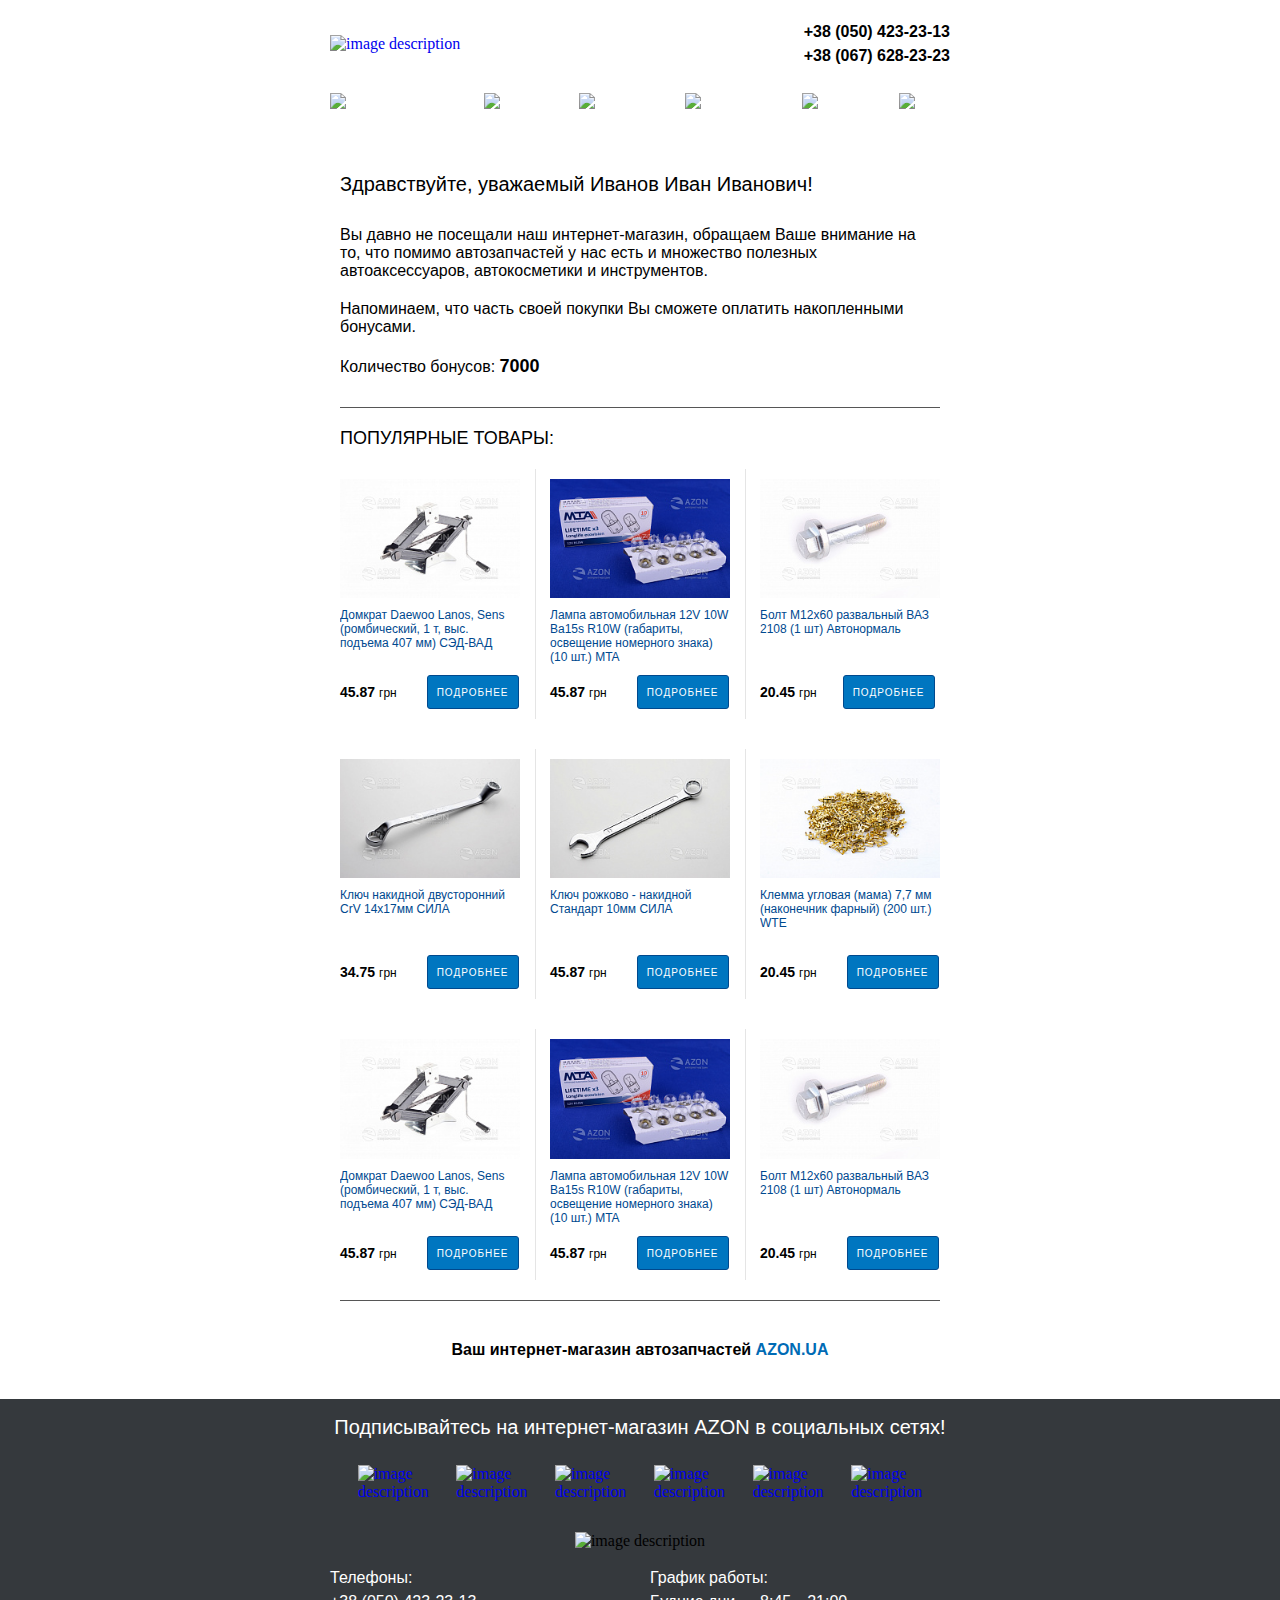
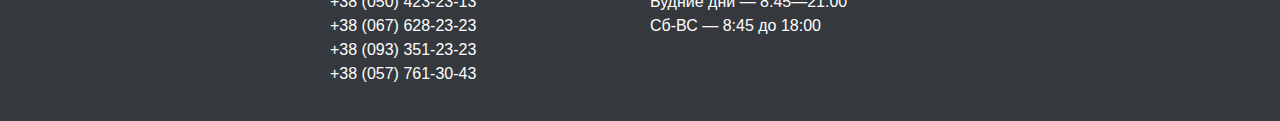
==== index.html @ e0216273 "first commit" ====
<!DOCTYPE html PUBLIC "-//W3C//DTD XHTML 1.0 Strict//EN" "http://www.w3.org/TR/xhtml1/DTD/xhtml1-strict.dtd">
<html xmlns="http://www.w3.org/1999/xhtml">
<head>
  <meta charset="UTF-8">
  <title>AZON</title>
</head>
<body marginheight="0" marginwidth="0" leftmargin="0" topmargin="0" bgcolor="#ffffff" style="min-width:320px; height: 100%;">
<table width="100%" cellpadding="0" cellspacing="0" border="0" bgcolor="#ffffff" style="height: 100%;">
  <tr>
    <td valign="top">
      <table class="container" width="640" cellpadding="0" cellspacing="0" border="0" align="center" style="margin-left:auto; margin-right:auto; padding: 0 10px">
        <tr>
          <td class="header">
            <table cellpadding="0" cellspacing="0" border="0" width="100%">
              <tbody>
              <tr>
                <td height="20" style="font-size: 0; line-height: 0;"></td>
              </tr>
              <tr>
                <td width="181"><a href="https://azon.ua" target="_blank" style="text-decoration: none;"><img src="https://azon.ua/bitrix/templates/azon/images/mail/azon.png" align="left" border="0" hspace="0" vspace="0" alt="image description" style="vertical-align: top; width: 100% !important; max-width: 100%; height: auto !important;" /></a></td>
                <td width="20"></td>
                <td>
                  <table cellpadding="0" cellspacing="0" border="0" width="100%">
                    <tbody>
                    <tr>
                      <td align="right"><a href="tel:+380504232313" value="+380504232313" target="_blank" style="font-size:16px; font-weight: 700; text-decoration:none; line-height:24px; color: #000000; font-family: Tahoma, Geneva, sans-serif;">+38 (050) 423-23-13</a></td>
                    </tr>
                    <td align="right"><a href="tel:+380676282323" value="+380676282323" target="_blank" style="font-size:16px; font-weight: 700; text-decoration:none; line-height:24px; color: #000000; font-family: Tahoma, Geneva, sans-serif;">+38 (067) 628-23-23</a></td>
                    </tr>
                    </tbody>
                  </table>
                </td>
              </tr>
              <tr>
                <td height="25" style="font-size: 0; line-height: 0;"></td>
              </tr>
              </tbody>
            </table>
          </td>
        </tr>
        <tr>
          <td class="content" style="font-size: 0; line-height: 0;">
            <table cellpadding="0" cellspacing="0" border="0" width="100%" style="font-family: Tahoma, Geneva, sans-serif;">
              <tbody>
              <tr>
                <td width="108" align="left">
                  <a href="https://azon.ua/vaz/" target="_blank" style="text-decoration: none;"><img border="0" hspace="0" vspace="0" src="https://azon.ua/bitrix/templates/azon/images/mail/vaz.png" alt="image description" style="vertical-align:middle; max-width: 100%; height: auto !important;"></a>
                </td>
                <td width="103" align="center">
                  <a href="https://azon.ua/daewoo/" target="_blank" style="text-decoration: none;"><img border="0" hspace="0" vspace="0" src="https://azon.ua/bitrix/templates/azon/images/mail/daewoo.png" alt="image description" style="vertical-align:middle; max-width: 100%; height: auto !important;"></a>
                </td>
                <td width="85" align="center">
                  <a href="https://azon.ua/gaz/" target="_blank" style="text-decoration: none;"><img border="0" hspace="0" vspace="0" src="https://azon.ua/bitrix/templates/azon/images/mail/gaz.png" alt="image description" style="vertical-align:middle; max-width: 100%; height: auto !important;"></a>
                </td>
                <td width="125" align="center">
                  <a href="https://azon.ua/chevrolet/" target="_blank" style="text-decoration: none;"><img border="0" hspace="0" vspace="0" src="https://azon.ua/bitrix/templates/azon/images/mail/chevrolet.png" alt="image description" style="vertical-align:middle; max-width: 100%; height: auto !important;"></a>
                </td>
                <td width="106" align="center">
                  <a href="https://azon.ua/zaz/" target="_blank" style="text-decoration: none;"><img border="0" hspace="0" vspace="0" src="https://azon.ua/bitrix/templates/azon/images/mail/zaz.png" alt="image description" style="vertical-align:middle; max-width: 100%; height: auto !important;"></a>
                </td>
                <td width="85" align="center">
                  <a href="https://azon.ua/azlk/" target="_blank" style="text-decoration: none;"><img border="0" hspace="0" vspace="0" src="https://azon.ua/bitrix/templates/azon/images/mail/azlk.png" alt="image description" style="vertical-align:middle; max-width: 100%; height: auto !important;"></a>
                </td>
              </tr>
              <tr>
                <td height="24" style="font-size: 0; line-height: 0;"></td>
              </tr>
              </tbody>
            </table>
          </td>
        </tr>
      </table>
    </td>
  </tr>
</table>

<table cellpadding="0" cellspacing="0" border="0" style="margin:0 auto;width:600px">
  <tr>
    <td style="border-bottom:1px solid #565656;padding:20px 0 20px">
      <div style="font-family:Tahoma,Arial,sans-serif;font-size:20px;padding:20px 0">
        Здравствуйте, уважаемый <span style="font-family:Tahoma,Arial,sans-serif;font-size:20px">Иванов Иван Иванович!</span>
      </div>
      <div style="font-family:Tahoma,Arial,sans-serif;font-size:16px;padding:10px 0">Вы давно не посещали
        наш интернет-магазин, обращаем Ваше внимание на то, что помимо автозапчастей у нас есть и множество полезных
        автоаксессуаров, автокосметики и инструментов.
      </div>
      <div style="font-family:Tahoma,Arial,sans-serif;font-size:16px;padding:10px 0">Напоминаем, что часть
        своей покупки Вы сможете оплатить накопленными бонусами.
      </div>
      <div style="font-family:Tahoma,Arial,sans-serif;font-size:16px;padding:10px 0">Количество бонусов:
        <span style="font-family:Tahoma,Arial,sans-serif;font-size:18px;font-weight:700">7000</span>
      </div>
    </td>
  </tr>
  <tr>
    <td style="border-bottom:1px solid #565656;padding:20px 0">
      <table cellpadding="0" cellspacing="0" border="0">
        <tbody>
        <tr>
          <td colspan="7" style="vertical-align:top">
            <table cellpadding="0" cellspacing="0" border="0" style="width:100%">
              <tbody>
              <tr>
                <td style="vertical-align:top">
                  <div style="font-family:Tahoma,Arial,sans-serif;font-size:18px;padding:0 0 20px;text-transform:uppercase">
                    Популярные товары:
                  </div>
                </td>
              </tr>
              </tbody>
            </table>
          </td>
        </tr>
        <tr>
          <td style="vertical-align:top">
            <div style="padding:10px 0 0;width:180px">
              <div style="padding:0 0 10px">
                <img border="0" src="images/img-1.jpg" alt="goods" width="180" style="display:block;width:100%">
              </div>
              <div style="color:#00498f;display:block;font-family:Tahoma,Arial,sans-serif;font-size:12px;height:57px;overflow:hidden;text-decoration:none">
                Домкрат Daewoo Lanos, Sens (ромбический, 1 т, выс. подъема 407 мм) СЭД-ВАД
              </div>
              <div style="padding:10px 0">
                <span style="display:inline-block;margin:0;vertical-align:middle;width:45%">
                  <span style="color:#000;font-family:Tahoma,Arial,sans-serif;font-size:14px;font-weight:700">45.87</span>
                  <span style="color:#000;font-family:Tahoma,Arial,sans-serif;font-size:12px">грн</span>
                </span>
                <span style="display:inline-block;margin:0;text-align:right;vertical-align:middle;width:52%">
                  <a  target="_blank" href="#" style="background:rgba(0,118,192,1);border:1px solid #00498e;border-radius:3px;display:inline-block;height:32px;line-height:30px;text-align:center;text-decoration:none;vertical-align:middle;width:90px">
                    <span style="color:#fff;font-family:Tahoma,Arial,sans-serif;font-size:10px;letter-spacing:1px;text-transform:uppercase">Подробнее</span>
                  </a>
                </span>
              </div>
            </div>
          </td>
          <td style="border-right:1px solid #e5e5e5;vertical-align:top;width:15px"></td>
          <td style="vertical-align:top;width:15px"></td>
          <td style="vertical-align:top">
            <div style="padding:10px 0 0;width:180px">
              <div style="padding:0 0 10px">
                <img border="0" src="images/img-2.jpg" alt="goods" width="180" style="display:block;width:100%">
              </div>
              <div style="color:#00498f;display:block;font-family:Tahoma,Arial,sans-serif;font-size:12px;height:57px;overflow:hidden;text-decoration:none">
                Лампа автомобильная 12V 10W Ba15s R10W (габариты, освещение номерного знака) (10 шт.) MTA
              </div>
              <div style="padding:10px 0">
                <span style="display:inline-block;margin:0;vertical-align:middle;width:45%">
                  <span style="color:#000;font-family:Tahoma,Arial,sans-serif;font-size:14px;font-weight:700">45.87</span>
                  <span style="color:#000;font-family:Tahoma,Arial,sans-serif;font-size:12px">грн</span>
                </span>
                <span style="display:inline-block;margin:0;text-align:right;vertical-align:middle;width:52%"><a  target="_blank" href="#" style="background:rgba(0,118,192,1);border:1px solid #00498e;border-radius:3px;display:inline-block;height:32px;line-height:30px;text-align:center;text-decoration:none;vertical-align:middle;width:90px">
                  <span style="color:#fff;font-family:Tahoma,Arial,sans-serif;font-size:10px;letter-spacing:1px;text-transform:uppercase">Подробнее</span></a></span>
              </div>
            </div>
          </td>
          <td style="vertical-align:top;width:15px"></td>
          <td style="border-left:1px solid #e5e5e5;vertical-align:top;width:15px"></td>
          <td style="vertical-align:top">
            <div style="padding:10px 0 0;width:180px">
              <div style="padding:0 0 10px">
                <img border="0" src="images/img-3.jpg" alt="goods" width="180" style="display:block;width:100%">
              </div>
              <div style="color:#00498f;display:block;font-family:Tahoma,Arial,sans-serif;font-size:12px;height:57px;overflow:hidden;text-decoration:none">
                Болт М12х60 развальный ВАЗ 2108 (1 шт) Автонормаль
              </div>
              <div style="padding:10px 0">
                <span style="display:inline-block;margin:0;vertical-align:middle;width:45%">
                  <span style="color:#000;font-family:Tahoma,Arial,sans-serif;font-size:14px;font-weight:700">20.45</span>
                  <span style="color:#000;font-family:Tahoma,Arial,sans-serif;font-size:12px">грн</span>
                </span><span style="display:inline-block;margin:0;text-align:right;vertical-align:middle;width:52%">
                <a  target="_blank" href="#" style="background:rgba(0,118,192,1);border:1px solid #00498e;border-radius:3px;display:inline-block;height:32px;line-height:30px;text-align:center;text-decoration:none;vertical-align:middle;width:90px">
                  <span style="color:#fff;font-family:Tahoma,Arial,sans-serif;font-size:10px;letter-spacing:1px;text-transform:uppercase">Подробнее</span></a></span>
              </div>
            </div>
          </td>
        </tr>
        <tr>
          <td style="padding:30px 0 0;vertical-align:top"></td>
        </tr>
        <tr>
          <td style="vertical-align:top">
            <div style="padding:10px 0 0;width:180px">
              <div style="padding:0 0 10px">
                <img border="0" src="images/img-4.jpg" alt="goods" width="180" style="display:block;width:100%">
              </div>
              <div style="color:#00498f;display:block;font-family:Tahoma,Arial,sans-serif;font-size:12px;height:57px;overflow:hidden;text-decoration:none">
                Ключ накидной двусторонний CrV 14x17мм СИЛА
              </div>
              <div style="padding:10px 0">
                <span style="display:inline-block;margin:0;vertical-align:middle;width:45%">
                <span style="color:#000;font-family:Tahoma,Arial,sans-serif;font-size:14px;font-weight:700">34.75</span>
                  <span style="color:#000;font-family:Tahoma,Arial,sans-serif;font-size:12px">грн</span>
                </span>
                <span style="display:inline-block;margin:0;text-align:right;vertical-align:middle;width:52%">
                  <a  target="_blank" href="#" style="background:rgba(0,118,192,1);border:1px solid #00498e;border-radius:3px;display:inline-block;height:32px;line-height:30px;text-align:center;text-decoration:none;vertical-align:middle;width:90px">
                    <span style="color:#fff;font-family:Tahoma,Arial,sans-serif;font-size:10px;letter-spacing:1px;text-transform:uppercase">Подробнее</span></a></span>
              </div>
            </div>
          </td>
          <td style="border-right:1px solid #e5e5e5;vertical-align:top;width:15px"></td>
          <td style="vertical-align:top;width:15px"></td>
          <td style="vertical-align:top">
            <div style="padding:10px 0 0;width:180px">
              <div style="padding:0 0 10px">
                <img border="0" src="images/img-5.jpg" alt="goods" width="180" style="display:block;width:100%">
              </div>
              <div style="color:#00498f;display:block;font-family:Tahoma,Arial,sans-serif;font-size:12px;height:57px;overflow:hidden;text-decoration:none">
                Ключ рожково - накидной Стандарт 10мм СИЛА
              </div>
              <div style="padding:10px 0">
                <span style="display:inline-block;margin:0;vertical-align:middle;width:45%">
                  <span style="color:#000;font-family:Tahoma,Arial,sans-serif;font-size:14px;font-weight:700">45.87</span>
                  <span style="color:#000;font-family:Tahoma,Arial,sans-serif;font-size:12px">грн</span>
                </span>
                <span style="display:inline-block;margin:0;text-align:right;vertical-align:middle;width:52%">
                <a  target="_blank" href="#" style="background:rgba(0,118,192,1);border:1px solid #00498e;border-radius:3px;display:inline-block;height:32px;line-height:30px;text-align:center;text-decoration:none;vertical-align:middle;width:90px">
                  <span style="color:#fff;font-family:Tahoma,Arial,sans-serif;font-size:10px;letter-spacing:1px;text-transform:uppercase">Подробнее</span></a></span>
              </div>
            </div>
          </td>
          <td style="vertical-align:top;width:15px"></td>
          <td style="border-left:1px solid #e5e5e5;vertical-align:top;width:15px"></td>
          <td style="vertical-align:top">
            <div style="padding:10px 0 0;width:180px">
              <div style="padding:0 0 10px">
                <img border="0" src="images/img-6.jpg" alt="goods" width="180" style="display:block;width:100%">
              </div>
              <div style="color:#00498f;display:block;font-family:Tahoma,Arial,sans-serif;font-size:12px;height:57px;overflow:hidden;text-decoration:none">
                Клемма угловая (мама) 7,7 мм (наконечник фарный) (200 шт.) WTE
              </div>
              <div style="padding:10px 0">
                <span style="display:inline-block;margin:0;vertical-align:middle;width:45%">
                  <span style="color:#000;font-family:Tahoma,Arial,sans-serif;font-size:14px;font-weight:700">20.45</span>
                  <span style="color:#000;font-family:Tahoma,Arial,sans-serif;font-size:12px">грн</span>
                </span>
                <span style="display:inline-block;margin:0;text-align:right;vertical-align:middle;width:52%">
                  <a  target="_blank" href="#" style="background:rgba(0,118,192,1);border:1px solid #00498e;border-radius:3px;display:inline-block;height:32px;line-height:30px;text-align:center;text-decoration:none;vertical-align:middle;width:90px">
                    <span style="color:#fff;font-family:Tahoma,Arial,sans-serif;font-size:10px;letter-spacing:1px;text-transform:uppercase">Подробнее</span>
                  </a>
                </span>
              </div>
            </div>
          </td>
        </tr>
        <tr>
          <td style="padding:30px 0 0;vertical-align:top"></td>
        </tr>
        <tr>
          <td style="vertical-align:top">
            <div style="padding:10px 0 0;width:180px">
              <div style="padding:0 0 10px">
                <img border="0" src="images/img-1.jpg" alt="goods" width="180" style="display:block;width:100%">
              </div>
              <div style="color:#00498f;display:block;font-family:Tahoma,Arial,sans-serif;font-size:12px;height:57px;overflow:hidden;text-decoration:none">
                Домкрат Daewoo Lanos, Sens (ромбический, 1 т, выс. подъема 407 мм) СЭД-ВАД
              </div>
              <div style="padding:10px 0">
                <span style="display:inline-block;margin:0;vertical-align:middle;width:45%">
                  <span style="color:#000;font-family:Tahoma,Arial,sans-serif;font-size:14px;font-weight:700">45.87</span>
                  <span style="color:#000;font-family:Tahoma,Arial,sans-serif;font-size:12px">грн</span>
                </span>
                <span style="display:inline-block;margin:0;text-align:right;vertical-align:middle;width:52%">
                  <a  target="_blank" href="#" style="background:rgba(0,118,192,1);border:1px solid #00498e;border-radius:3px;display:inline-block;height:32px;line-height:30px;text-align:center;text-decoration:none;vertical-align:middle;width:90px">
                    <span style="color:#fff;font-family:Tahoma,Arial,sans-serif;font-size:10px;letter-spacing:1px;text-transform:uppercase">Подробнее</span>
                  </a>
                </span>
              </div>
            </div>
          </td>
          <td style="border-right:1px solid #e5e5e5;vertical-align:top;width:15px"></td>
          <td style="vertical-align:top;width:15px"></td>
          <td style="vertical-align:top">
            <div style="padding:10px 0 0;width:180px">
              <div style="padding:0 0 10px">
                <img border="0" src="images/img-2.jpg" alt="goods" width="180" style="display:block;width:100%">
              </div>
              <div
                style="color:#00498f;display:block;font-family:Tahoma,Arial,sans-serif;font-size:12px;height:57px;overflow:hidden;text-decoration:none">
                Лампа автомобильная 12V 10W Ba15s R10W (габариты, освещение номерного знака) (10 шт.) MTA
              </div>
              <div style="padding:10px 0"><span style="display:inline-block;margin:0;vertical-align:middle;width:45%">
                <span style="color:#000;font-family:Tahoma,Arial,sans-serif;font-size:14px;font-weight:700">45.87</span>
                <span style="color:#000;font-family:Tahoma,Arial,sans-serif;font-size:12px">грн</span>
              </span>
                <span style="display:inline-block;margin:0;text-align:right;vertical-align:middle;width:52%">
                  <a  target="_blank" href="#" style="background:rgba(0,118,192,1);border:1px solid #00498e;border-radius:3px;display:inline-block;height:32px;line-height:30px;text-align:center;text-decoration:none;vertical-align:middle;width:90px">
                    <span style="color:#fff;font-family:Tahoma,Arial,sans-serif;font-size:10px;letter-spacing:1px;text-transform:uppercase">Подробнее</span>
                  </a>
                </span>
              </div>
            </div>
          </td>
          <td style="vertical-align:top;width:15px"></td>
          <td style="border-left:1px solid #e5e5e5;vertical-align:top;width:15px"></td>
          <td style="vertical-align:top">
            <div style="padding:10px 0 0;width:180px">
              <div style="padding:0 0 10px">
                <img border="0" src="images/img-3.jpg" alt="goods" width="180" style="display:block;width:100%">
              </div>
              <div style="color:#00498f;display:block;font-family:Tahoma,Arial,sans-serif;font-size:12px;height:57px;overflow:hidden;text-decoration:none">
                Болт М12х60 развальный ВАЗ 2108 (1 шт) Автонормаль
              </div>
              <div style="padding:10px 0">
                <span style="display:inline-block;margin:0;vertical-align:middle;width:45%">
                  <span style="color:#000;font-family:Tahoma,Arial,sans-serif;font-size:14px;font-weight:700">20.45</span>
                  <span style="color:#000;font-family:Tahoma,Arial,sans-serif;font-size:12px">грн</span>
                </span>
                <span style="display:inline-block;margin:0;text-align:right;vertical-align:middle;width:52%">
                  <a  target="_blank" href="#" style="background:rgba(0,118,192,1);border:1px solid #00498e;border-radius:3px;display:inline-block;height:32px;line-height:30px;text-align:center;text-decoration:none;vertical-align:middle;width:90px">
                    <span style="color:#fff;font-family:Tahoma,Arial,sans-serif;font-size:10px;letter-spacing:1px;text-transform:uppercase">Подробнее</span>
                  </a>
                </span>
              </div>
            </div>
          </td>
        </tr>
        </tbody>
      </table>
    </td>
  </tr>
  <tr>
    <td>
      <table cellpadding="0" cellspacing="0" border="0" style="width:100%">
        <tbody>
        <tr>
          <td>
            <div style="color:#000000;font-family:Tahoma,Arial,sans-serif;font-size:16px;font-weight:700;padding:40px 0;text-align:center">
              Ваш интернет-магазин автозапчастей <a target="_blank" href="http://azon.ua" style="color:#006bb5;font-family:Tahoma,Arial,sans-serif;font-size:16px;font-weight:700;text-decoration:none">AZON.UA</a>
            </div>
          </td>
        </tr>
        </tbody>
      </table>
    </td>
  </tr>
</table>

<table width="100%" cellpadding="0" cellspacing="0" border="0" bgcolor="#35393d" style="height: 100%;">
  <td valign="top">
    <table class="container" width="640" cellpadding="0" cellspacing="0" border="0" align="center" style="margin-left:auto; margin-right:auto; padding: 0 10px">
      <tr>
        <td class="footer">
          <table cellpadding="0" cellspacing="0" border="0" width="100%" bgcolor="#35393d">
            <tbody>
            <tr>
              <td>
                <table cellpadding="0" cellspacing="0" border="0" align="center">
                  <tbody>
                  <tr>
                    <td height="16" style="font-size: 0; line-height: 0;"></td>
                  </tr>
                  <tr>
                    <td style="font-size:20px; line-height:24px; color: #ffffff; text-align: left; font-family: Tahoma, Geneva, sans-serif;">Подписывайтесь на интернет-магазин AZON в социальных сетях!</td>
                  </tr>
                  <tr>
                    <td height="26" style="font-size: 0; line-height: 0;"></td>
                  </tr>
                  </tbody>
                </table>
              </td>
            </tr>
            <tr>
              <td height="30">
                <table cellpadding="0" cellspacing="0" border="0" align="center">
                  <tbody>
                  <tr>
                    <td width="30" style="font-size:0; line-height:0;"></td>
                    <td width="32"><a href="https://www.instagram.com/azon.ua/" target="_blank" style="text-decoration: none;"><img border="0" hspace="0" vspace="0" src="https://azon.ua/bitrix/templates/azon/images/mail/instagram.png" alt="image description" style="vertical-align:top;" width="32" height="32"></a></td>
                    <td width="30" style="font-size:0; line-height:0;"></td>
                    <td width="32"><a href="https://www.facebook.com/azon.avtozapchasti/" target="_blank" style="text-decoration: none;"><img border="0" hspace="0" vspace="0" src="https://azon.ua/bitrix/templates/azon/images/mail/fb.png" alt="image description" style="vertical-align:top;" width="32" height="32"></a></td>
                    <td width="30" style="font-size:0; line-height:0;"></td>
                    <td width="32"><a href="https://vk.com/azon_avtozapchasti" target="_blank" style="text-decoration: none;"><img border="0" hspace="0" vspace="0" src="https://azon.ua/bitrix/templates/azon/images/mail/vk.png" alt="image description" style="vertical-align:top;" width="32" height="32"></a></td>
                    <td width="30" style="font-size:0; line-height:0;"></td>
                    <td width="32"><a href="https://plus.google.com/u/0/115875394423519435630/posts" target="_blank" style="text-decoration: none;"><img border="0" hspace="0" vspace="0" src="https://azon.ua/bitrix/templates/azon/images/mail/gplus.png" alt="image description" style="vertical-align:top;" width="32" height="32"></a></td>
                    <td width="30" style="font-size:0; line-height:0;"></td>
                    <td width="32"><a href="https://twitter.com/AzonUa" target="_blank" style="text-decoration: none;"><img border="0" hspace="0" vspace="0" src="https://azon.ua/bitrix/templates/azon/images/mail/twitter.png" alt="image description" style="vertical-align:top;" width="32" height="32"></a></td>
                    <td width="30" style="font-size:0; line-height:0;"></td>
                    <td width="32"><a href="https://www.youtube.com/channel/UCBYGCaAhl8rYjt5gKfgZfoA" target="_blank" style="text-decoration: none;"><img border="0" hspace="0" vspace="0" src="https://azon.ua/bitrix/templates/azon/images/mail/youtube.png" alt="image description" style="vertical-align:top;" width="32" height="32"></a></td>
                    <td width="30" style="font-size:0; line-height:0;"></td>
                  </tr>
                  <tr>
                    <td height="30" style="font-size: 0; line-height: 0;"></td>
                  </tr>
                  </tbody>
                </table>
              </td>
            </tr>
            <tr>
              <td width="100%" align="center">
                <img border="0" hspace="0" vspace="0" src="https://azon.ua/bitrix/templates/azon/images/mail/line.png" alt="image description" style="vertical-align:middle; width: 100%; max-width: 100%; height: auto !important;">
              </td>
            </tr>
            <tr>
              <td height="16" style="font-size: 0; line-height: 0;"></td>
            </tr>
            <tr>
              <td>
                <table cellpadding="0" cellspacing="0" border="0" width="100%">
                  <tbody>
                  <tr>
                    <td style="vertical-align: top;" width="300">
                      <table cellpadding="0" cellspacing="0" border="0" width="100%">
                        <tbody>
                        <tr>
                          <td align="left" style="font-size:16px; font-weight: 400; text-decoration:none; line-height:24px; color: #ffffff; font-family: Tahoma, Geneva, sans-serif;">Телефоны:</td>
                        </tr>
                        <tr>
                          <td align="left" style="font-size:16px; font-weight: 400; text-decoration:none; line-height:24px; color: #ffffff; font-family: Tahoma, Geneva, sans-serif;">+38 (050) 423-23-13</td>
                        </tr>
                        <tr>
                          <td align="left" style="font-size:16px; font-weight: 400; text-decoration:none; line-height:24px; color: #ffffff; font-family: Tahoma, Geneva, sans-serif;">+38 (067) 628-23-23</td>
                        </tr>
                        <tr>
                          <td align="left" style="font-size:16px; font-weight: 400; text-decoration:none; line-height:24px; color: #ffffff; font-family: Tahoma, Geneva, sans-serif;">+38 (093) 351-23-23</td>
                        </tr>
                        <tr>
                          <td align="left" style="font-size:16px; font-weight: 400; text-decoration:none; line-height:24px; color: #ffffff; font-family: Tahoma, Geneva, sans-serif;">+38 (057) 761-30-43</td>
                        </tr>
                        </tbody>
                      </table>
                    </td>
                    <td width="20"></td>
                    <td style="vertical-align: top;">
                      <table cellpadding="0" cellspacing="0" border="0" width="100%">
                        <tbody>
                        <tr>
                          <td align="left" style="font-size:16px; font-weight: 400; text-decoration:none; line-height:24px; color: #ffffff; font-family: Tahoma, Geneva, sans-serif;">График работы:</td>
                        </tr>
                        <tr>
                          <td align="left" style="font-size:16px; font-weight: 400; text-decoration:none; line-height:24px; color: #ffffff; font-family: Tahoma, Geneva, sans-serif;">Будние дни — 8:45—21:00</td>
                        </tr>
                        <tr>
                          <td align="left" style="font-size:16px; font-weight: 400; text-decoration:none; line-height:24px; color: #ffffff; font-family: Tahoma, Geneva, sans-serif;">Сб-ВС — 8:45 до 18:00</td>
                        </tr>
                        </tbody>
                      </table>
                    </td>
                  </tr>
                  <tr>
                    <td height="35" style="font-size: 0; line-height: 0;"></td>
                  </tr>
                  </tbody>
                </table>
              </td>
            </tr>
            </tbody>
          </table>
        </td>
      </tr>
    </table>
  </td>
</table>
</body>
</html>
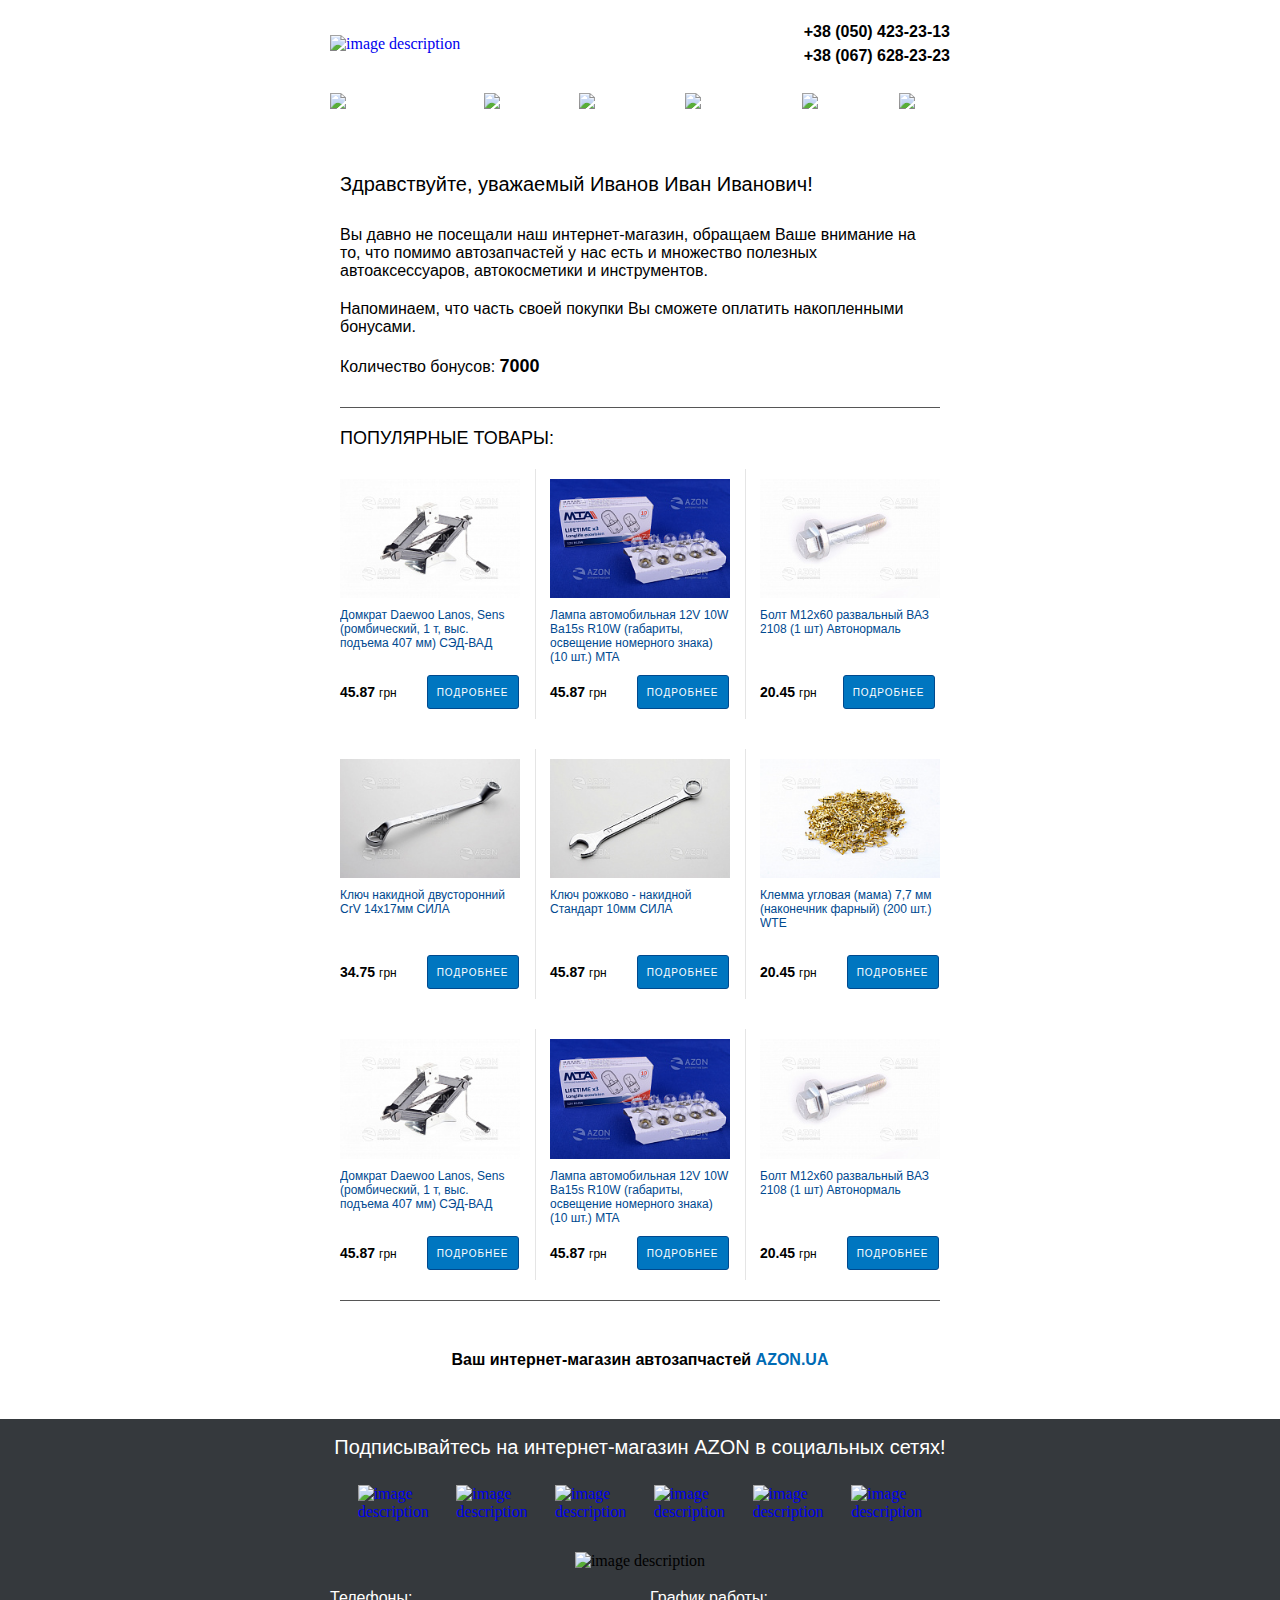
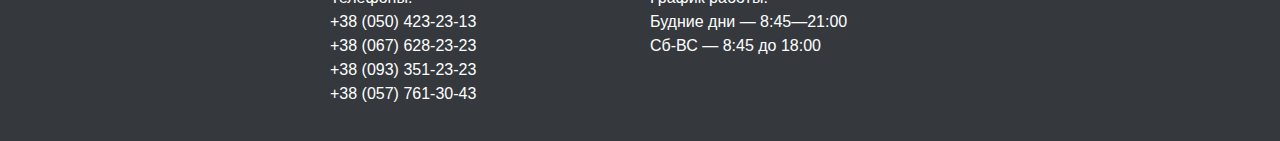
==== commit 7489bd25: "edit review" ====
--- a/index.html
+++ b/index.html
@@ -324,7 +324,7 @@
         <tbody>
         <tr>
           <td>
-            <div style="color:#000000;font-family:Tahoma,Arial,sans-serif;font-size:16px;font-weight:700;padding:40px 0;text-align:center">
+            <div style="color:#000000;font-family:Tahoma,Arial,sans-serif;font-size:16px;font-weight:700;padding:50px 0;text-align:center">
               Ваш интернет-магазин автозапчастей <a target="_blank" href="http://azon.ua" style="color:#006bb5;font-family:Tahoma,Arial,sans-serif;font-size:16px;font-weight:700;text-decoration:none">AZON.UA</a>
             </div>
           </td>
